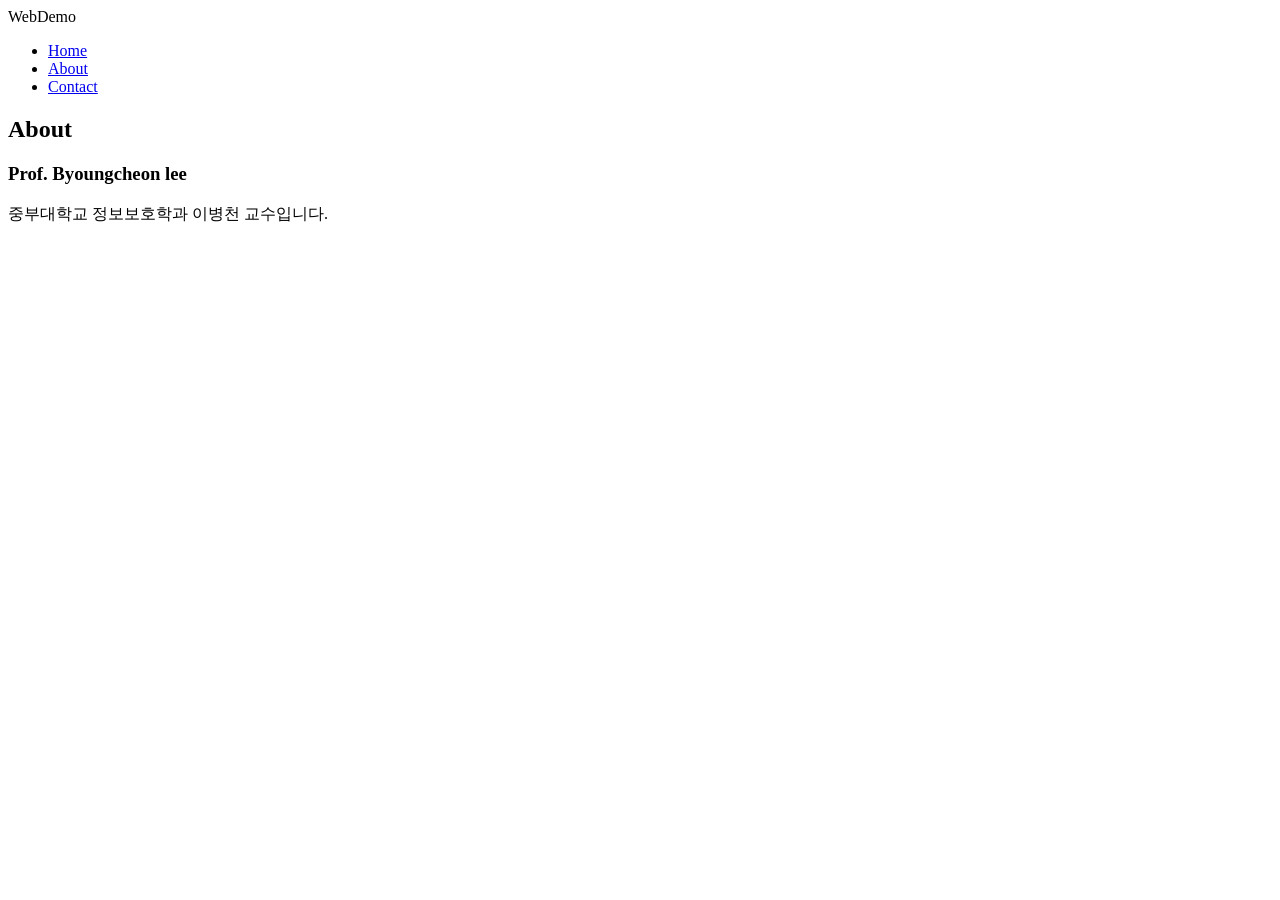
==== contact.html @ af040a51 "Add files via upload" ====
<!DOCTYPE html>
<html lang="en">
  <head>
    <meta charset="UTF-8" />
    <meta http-equiv="X-UA-Compatible" content="IE=edge" />
    <meta name="viewport" content="width=device-width, initial-scale=1.0" />
    <title>웹프로그래밍데모</title>
    <link rel="stylesheet" href="style.css" />
  </head>
  <body>
    <!--메뉴-->
    <nav class="navbar">
      <div class="container">
        <div class="logo">WebDemo</div>
        <ul class="nav">
          <li>
            <a href="index.html">Home</a>
          </li>
          <li>
            <a href="about.html">About</a>
          </li>
          <li>
            <a href="contact.html">Contact</a>
          </li>
        </ul>
      </div>
    </nav>

    <!--메인 섹션-->
    <section class="main">
      <div class="container">
        <h1>About</h1>

        <h3>Prof. Byoungcheon lee</h3>

        <p>중부대학교 정보보호학과 이병천 교수입니다.</p>
      </div>
    </section>

    <script src="main.js"></script>
  </body>
</html>
---- style.css ----
<!DOCTYPE html>
<html lang="en">
  <head>
    <meta charset="UTF-8" />
    <meta http-equiv="X-UA-Compatible" content="IE=edge" />
    <meta name="viewport" content="width=device-width, initial-scale=1.0" />
    <title>웹프로그래밍 데모</title>
    <link rel="stylesheet" href="style.css" />
  </head>
  <body>
    <nav class="navbar">
      <div class="container">
        <div class="logo">WebDemo</div>
        <ul class="nav">
          <li>
            <a href="index.html">Home</a>
          </li>
          <li>
            <a href="about.html">About</a>
          </li>
          <li>
            <a href="contact.html">Contact</a>
          </li>
        </ul>
      </div>
    </nav>

    <!--메인 섹션-->
    <section class="main">
      <div class="container">
        <h1>웹프로그래밍. Web Programming.</h1>

        <h3>
          웹 개발자를 위한 온라인 매뉴얼:
          <a href="https://www.w3schools.com/"
            >W3Schools: 웹프로그래밍 매뉴얼</a
          >
        </h3>

        <p>
          웹프로그래밍의 3가지 요소:
          <a href="https://www.w3schools.com/html/default.asp">HTML5</a> |
          <a href="https://www.w3schools.com/css/default.asp">CSS3</a> |
          <a href="https://www.w3schools.com/js/default.asp">Javascript</a>
        </p>

        <p>현재시간: <span id="time"></span></p>
        <hr />
        <p>
          배경색 바꾸기:
          <button onclick="pink()">Pink</button>
          <button onclick="lightblue()">Lightblue</button>
          <button onclick="yellow()">Yellow</button>
          <button onclick="reset()">Reset</button>
        </p>
        <p>
          배워봅시다:
          <button onmouseover="showhtml()" onmouseout="hide()">HTML5</button>
          <button onmouseover="showcss()" onmouseout="hide()">CSS3</button>
          <button onmouseover="showjs()" onmouseout="hide()">Javascript</button>
        </p>
        <hr />
        <br />
        <div>
          <img id="fig" height="200px" />
          <p id="desc"></p>
        </div>
      </div>
    </section>

    <script src="main.js"></script>
  </body>
</html>
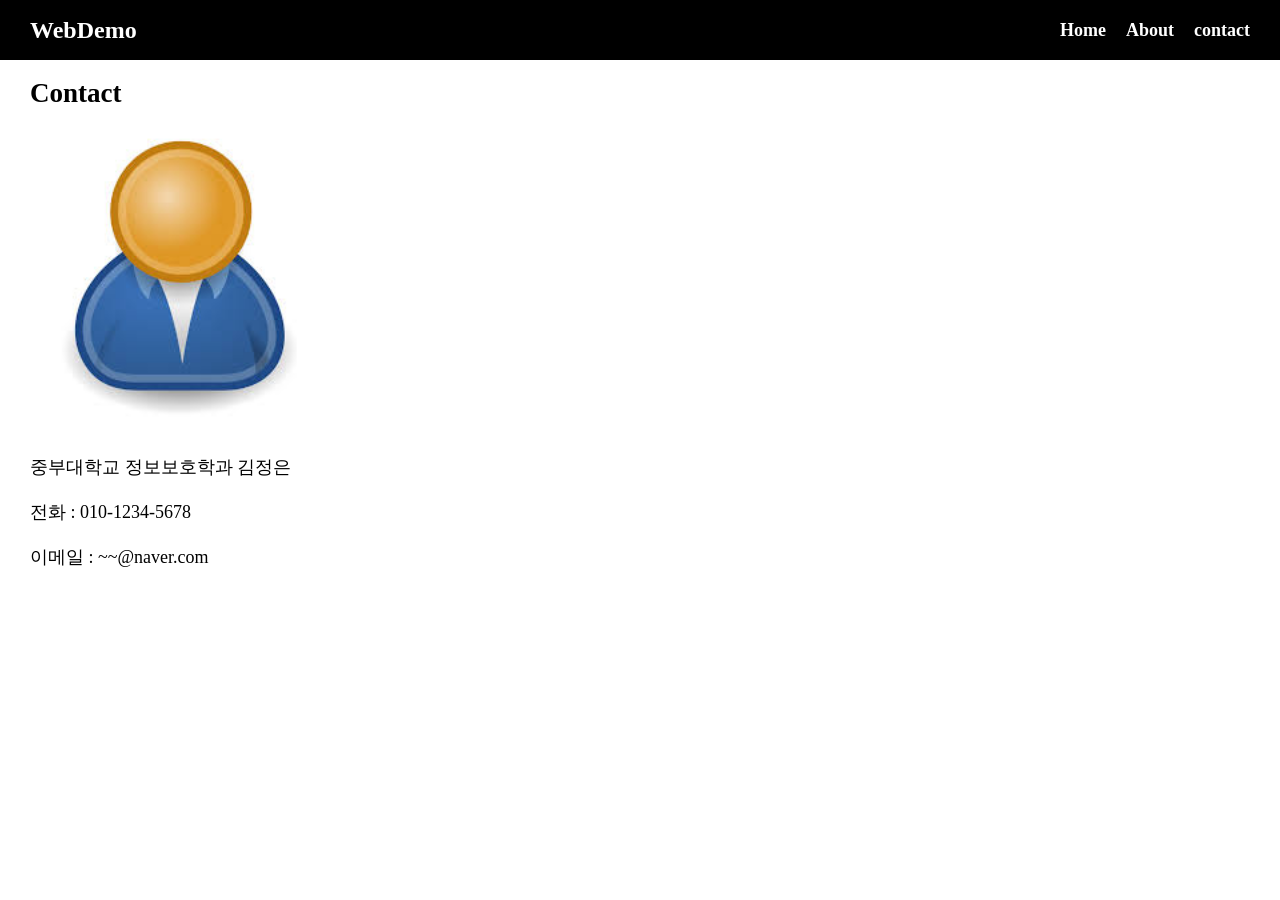
==== commit 8e419e5d: "Add files via upload" ====
--- a/contact.html
+++ b/contact.html
@@ -1,42 +1,52 @@
 <!DOCTYPE html>
 <html lang="en">
-  <head>
-    <meta charset="UTF-8" />
-    <meta http-equiv="X-UA-Compatible" content="IE=edge" />
-    <meta name="viewport" content="width=device-width, initial-scale=1.0" />
-    <title>웹프로그래밍데모</title>
+<head>
+    <meta charset="UTF-8">
+    <meta name="viewport" content="width=device-width, initial-scale=1.0">
+    <title>Document</title>
     <link rel="stylesheet" href="style.css" />
-  </head>
-  <body>
-    <!--메뉴-->
+</head>
+
+<body>
+    <!-- 메뉴영역 -->
     <nav class="navbar">
       <div class="container">
         <div class="logo">WebDemo</div>
         <ul class="nav">
           <li>
-            <a href="index.html">Home</a>
+            <a href="/">Home</a>
           </li>
+
           <li>
-            <a href="about.html">About</a>
+            <a href="contact.html">About</a>
           </li>
+
           <li>
-            <a href="contact.html">Contact</a>
+            <a href="contact.html">contact</a>
           </li>
         </ul>
       </div>
     </nav>
 
-    <!--메인 섹션-->
-    <section class="main">
-      <div class="container">
-        <h1>About</h1>
+    <!-- 메인섹션 -->
+        <section class="main">
+            <div class="container">
+            <h1>Contact</h1>
+            <div class="profile">
+                <div>
+                    <img src="img/user.jpeg" alt="user" height="300px"/>
+                </div>
+                
+            <div>
+            <p>중부대학교 정보보호학과 김정은</p>
+            <p>전화 : 010-1234-5678</p>
+            <p>이메일 : ~~@naver.com</p>
+            </div>
+            </div>
+            </div>
+        </section>
 
-        <h3>Prof. Byoungcheon lee</h3>
+</html>
 
-        <p>중부대학교 정보보호학과 이병천 교수입니다.</p>
-      </div>
-    </section>
 
-    <script src="main.js"></script>
-  </body>
-</html>
+</html>
--- a/style.css
+++ b/style.css
@@ -1,73 +1,82 @@
-<!DOCTYPE html>
-<html lang="en">
-  <head>
-    <meta charset="UTF-8" />
-    <meta http-equiv="X-UA-Compatible" content="IE=edge" />
-    <meta name="viewport" content="width=device-width, initial-scale=1.0" />
-    <title>웹프로그래밍 데모</title>
-    <link rel="stylesheet" href="style.css" />
-  </head>
-  <body>
-    <nav class="navbar">
-      <div class="container">
-        <div class="logo">WebDemo</div>
-        <ul class="nav">
-          <li>
-            <a href="index.html">Home</a>
-          </li>
-          <li>
-            <a href="about.html">About</a>
-          </li>
-          <li>
-            <a href="contact.html">Contact</a>
-          </li>
-        </ul>
-      </div>
-    </nav>
+* {
+  box-sizing: border-box;
+  margin: 0;
+  padding: 0;
+}
 
-    <!--메인 섹션-->
-    <section class="main">
-      <div class="container">
-        <h1>웹프로그래밍. Web Programming.</h1>
+body {
+  line-height: 1.5;
+  font-size: 18px;
+  background-color: rgb(255, 255, 255);
+}
 
-        <h3>
-          웹 개발자를 위한 온라인 매뉴얼:
-          <a href="https://www.w3schools.com/"
-            >W3Schools: 웹프로그래밍 매뉴얼</a
-          >
-        </h3>
+ul {
+  list-style-type: none;
+}
 
-        <p>
-          웹프로그래밍의 3가지 요소:
-          <a href="https://www.w3schools.com/html/default.asp">HTML5</a> |
-          <a href="https://www.w3schools.com/css/default.asp">CSS3</a> |
-          <a href="https://www.w3schools.com/js/default.asp">Javascript</a>
-        </p>
+.container {
+  max-width: 1300px;
+  /* background-color: aqua; */
+  margin: 0 auto;
+  padding: 0 30px;
+}
 
-        <p>현재시간: <span id="time"></span></p>
-        <hr />
-        <p>
-          배경색 바꾸기:
-          <button onclick="pink()">Pink</button>
-          <button onclick="lightblue()">Lightblue</button>
-          <button onclick="yellow()">Yellow</button>
-          <button onclick="reset()">Reset</button>
-        </p>
-        <p>
-          배워봅시다:
-          <button onmouseover="showhtml()" onmouseout="hide()">HTML5</button>
-          <button onmouseover="showcss()" onmouseout="hide()">CSS3</button>
-          <button onmouseover="showjs()" onmouseout="hide()">Javascript</button>
-        </p>
-        <hr />
-        <br />
-        <div>
-          <img id="fig" height="200px" />
-          <p id="desc"></p>
-        </div>
-      </div>
-    </section>
+.main {
+  color: rgb(0, 0, 0);
+  line-height: 2.5;
+}
 
-    <script src="main.js"></script>
-  </body>
-</html>
+.navbar {
+  background-color: black;
+  color: white;
+  height: 60px;
+}
+
+.navbar .container {
+  display: flex;
+  flex-direction: row;
+  justify-content: space-between;
+  align-items: center;
+  height: 100%;
+}
+
+.navbar ul {
+  display: flex;
+  flex-direction: row;
+}
+
+.navbar ul li {
+  margin-left: 20px;
+}
+
+.navbar .logo {
+  font-size: x-large;
+  font-weight: bold;
+}
+
+.navbar a {
+  color: white;
+  text-decoration: none;
+  font-size: 18px;
+  font-weight: bold;
+}
+
+.navbar a:hover {
+  border-bottom: 2px #aaa solid;
+  color: #aaa;
+}
+
+button {
+  padding: 5px 10px;
+  margin: 5px 10px;
+  font-size: large;
+  font-style: italic;
+  background-color: lightgray;
+  border-width: 1px;
+  border-radius: 5px 10px;
+}
+
+button:hover {
+  color: rgb(10, 140, 245);
+  background-color: aquamarine;
+}
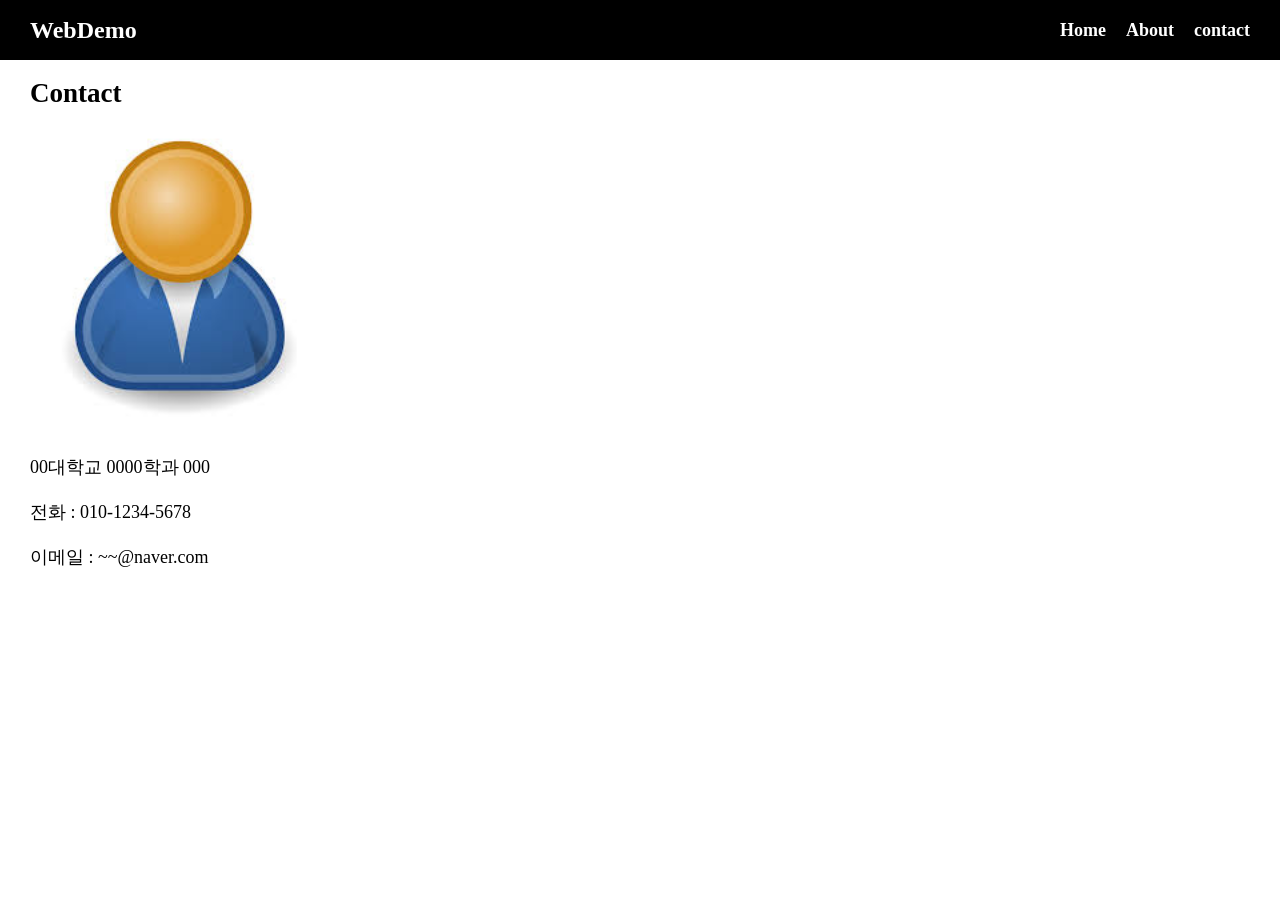
==== commit f3835cdf: "Update contact.html" ====
--- a/contact.html
+++ b/contact.html
@@ -38,7 +38,7 @@
                 </div>
                 
             <div>
-            <p>중부대학교 정보보호학과 김정은</p>
+            <p>00대학교 0000학과 000</p>
             <p>전화 : 010-1234-5678</p>
             <p>이메일 : ~~@naver.com</p>
             </div>
@@ -49,4 +49,4 @@
 </html>
 
 
-</html>+</html>
